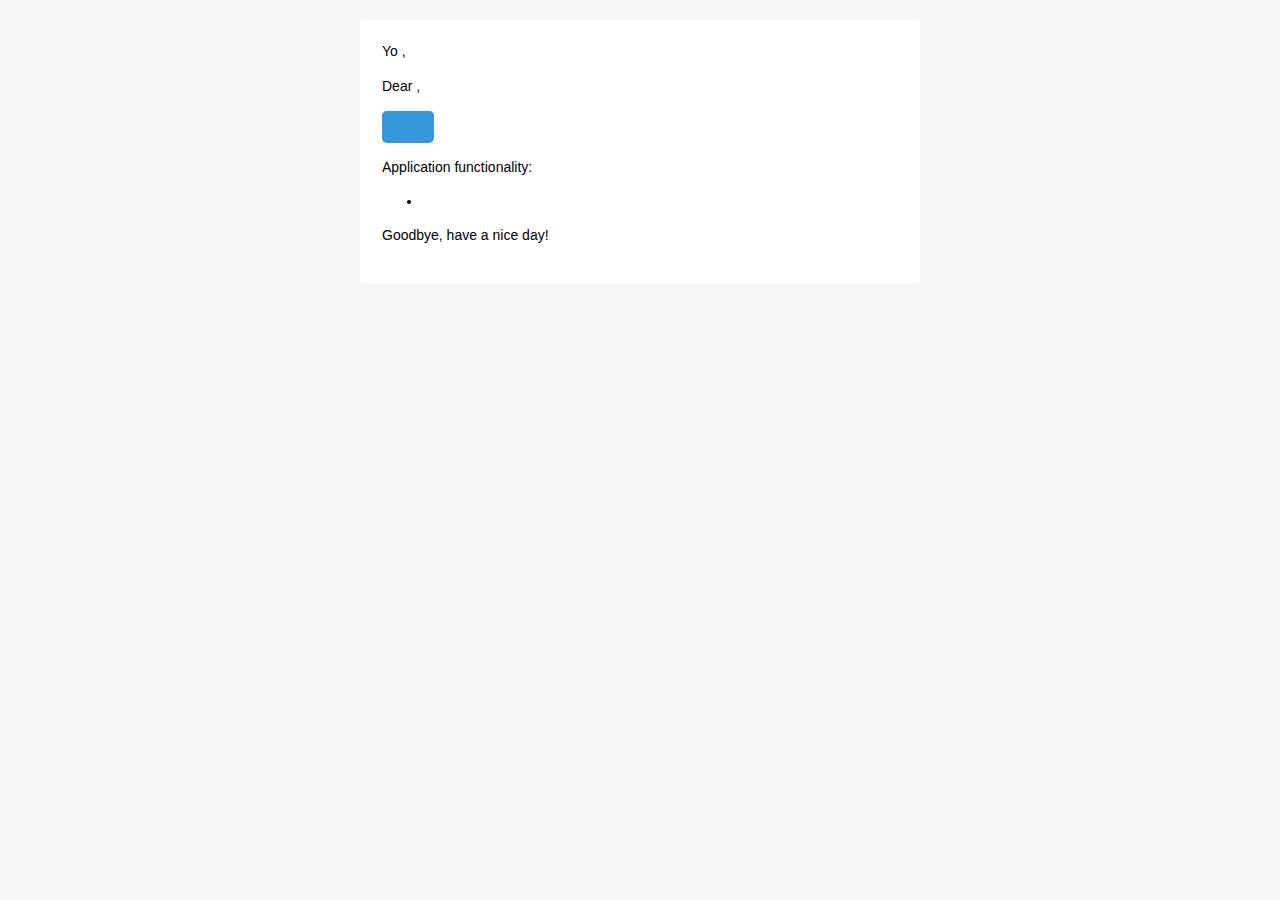
==== src/main/resources/templates/mail/cratead-tasksqty-email.html @ 27e4bd4c "second template of email" ====
<!doctype html>
<html xmlns="http://www.w3.org/1999/xhtml" xmlns:th="http://www.thymeleaf.org">
<head>
    <meta name="viewport" content="width=device-width">
    <meta http-equiv="Content-Type" content="text/html; charset=UTF-8">
    <title>Trello Card</title>
    <style>
        @media only screen and (max-width: 620px) {
            table[class=body] h1 {
                font-size: 28px !important;
                margin-bottom: 10px !important;
            }
            table[class=body] p,
            table[class=body] ul,
            table[class=body] ol,
            table[class=body] td,
            table[class=body] span,
            table[class=body] a {
                font-size: 16px !important;
            }
            table[class=body] .wrapper,
            table[class=body] .article {
                padding: 10px !important;
            }
            table[class=body] .content {
                padding: 0 !important;
            }
            table[class=body] .container {
                padding: 0 !important;
                width: 100% !important;
            }
            table[class=body] .main {
                border-left-width: 0 !important;
                border-radius: 0 !important;
                border-right-width: 0 !important;
            }
            table[class=body] .btn table {
                width: 100% !important;
            }
            table[class=body] .btn a {
                width: 100% !important;
            }
            table[class=body] .img-responsive {
                height: auto !important;
                max-width: 100% !important;
                width: auto !important;
            }
        }
        @media all {
            .ExternalClass {
                width: 100%;
            }
            .ExternalClass,
            .ExternalClass p,
            .ExternalClass span,
            .ExternalClass font,
            .ExternalClass td,
            .ExternalClass div {
                line-height: 100%;
            }
            .apple-link a {
                color: inherit !important;
                font-family: inherit !important;
                font-size: inherit !important;
                font-weight: inherit !important;
                line-height: inherit !important;
                text-decoration: none !important;
            }
            .btn-primary table td:hover {
                background-color: #34495e !important;
            }
            .btn-primary a:hover {
                background-color: #34495e !important;
                border-color: #34495e !important;
            }
        }
    </style>
</head>
<body class="" style="background-color: #f6f6f6; font-family: sans-serif; -webkit-font-smoothing: antialiased; font-size: 14px; line-height: 1.4; margin: 0; padding: 0; -ms-text-size-adjust: 100%; -webkit-text-size-adjust: 100%;">
<table border="0" cellpadding="0" cellspacing="0" class="body" style="border-collapse: separate; mso-table-lspace: 0pt; mso-table-rspace: 0pt; width: 100%; background-color: #f6f6f6;">
    <tr>
        <td style="font-family: sans-serif; font-size: 14px; vertical-align: top;"> </td>
        <td class="container" style="font-family: sans-serif; font-size: 14px; vertical-align: top; display: block; Margin: 0 auto; max-width: 580px; padding: 10px; width: 580px;">
            <div class="content" style="box-sizing: border-box; display: block; Margin: 0 auto; max-width: 580px; padding: 10px;">
                <!-- START CENTERED WHITE CONTAINER -->
                <span class="preheader" style="color: transparent; display: none; height: 0; max-height: 0; max-width: 0; opacity: 0; overflow: hidden; mso-hide: all; visibility: hidden; width: 0;">PREVIEW_MESSAGE</span>
                <table class="main" style="border-collapse: separate; mso-table-lspace: 0pt; mso-table-rspace: 0pt; width: 100%; background: #ffffff; border-radius: 3px;">
                    <!-- START MAIN CONTENT AREA -->
                    <tr>
                        <td class="wrapper" style="font-family: sans-serif; font-size: 14px; vertical-align: top; box-sizing: border-box; padding: 20px;">
                            <table border="0" cellpadding="0" cellspacing="0" style="border-collapse: separate; mso-table-lspace: 0pt; mso-table-rspace: 0pt; width: 100%;">
                                <tr>
                                    <td style="font-family: sans-serif; font-size: 14px; vertical-align: top;">
                                        <p th:if="${is_friend}" style="font-family: sans-serif; font-size: 14px; font-weight: normal; margin: 0; Margin-bottom: 15px;">Yo <span th:text="${admin_config.getAdminName()}"></span>,</p>
                                        <p th:unless="${is_friend}" style="font-family: sans-serif; font-size: 14px; font-weight: normal; margin: 0; Margin-bottom: 15px;">Dear <span th:text="${admin_config.getAdminName()}"></span>,</p>
                                        <p style="font-family: sans-serif; font-size: 14px; font-weight: normal; margin: 0; Margin-bottom: 15px;" th:text="${message}"></p>
                                        <table border="0" cellpadding="0" cellspacing="0" class="btn btn-primary" style="border-collapse: separate; mso-table-lspace: 0pt; mso-table-rspace: 0pt; width: 100%; box-sizing: border-box;">
                                            <tbody>
                                            <tr>
                                                <td align="left" style="font-family: sans-serif; font-size: 14px; vertical-align: top; padding-bottom: 15px;">
                                                    <table th:if="${show_button}" border="0" cellpadding="0" cellspacing="0" style="border-collapse: separate; mso-table-lspace: 0pt; mso-table-rspace: 0pt; width: auto;">
                                                        <tbody>
                                                        <tr>
                                                            <td style="font-family: sans-serif; font-size: 14px; vertical-align: top; background-color: #3498db; border-radius: 5px; text-align: center;"> <a th:href="${tasks_url}" th:text="${button}" target="_blank" style="display: inline-block; color: #ffffff; background-color: #3498db; border: solid 1px #3498db; border-radius: 5px; box-sizing: border-box; cursor: pointer; text-decoration: none; font-size: 14px; font-weight: bold; margin: 0; padding: 12px 25px; text-transform: capitalize; border-color: #3498db;"></a> </td>
                                                        </tr>
                                                        </tbody>
                                                    </table>
                                                </td>
                                            </tr>
                                            </tbody>
                                        </table>
                                        <p style="font-family: sans-serif; font-size: 14px; font-weight: normal; margin: 0; Margin-bottom: 15px;">
                                            Application functionality:
                                        </p>
                                        <ul th:each="function : ${application_functionality}">
                                            <li th:text="${function}"></li>
                                        </ul>
                                        <p style="font-family: sans-serif; font-size: 14px; font-weight: normal; margin: 0; Margin-bottom: 15px;">Goodbye, have a nice day!</p>
                                    </td>
                                </tr>
                            </table>
                        </td>
                    </tr>
                    <!-- END MAIN CONTENT AREA -->
                </table>
                <!-- START FOOTER -->
                <div class="footer" style="clear: both; Margin-top: 10px; text-align: center; width: 100%;">
                    <table border="0" cellpadding="0" cellspacing="0" style="border-collapse: separate; mso-table-lspace: 0pt; mso-table-rspace: 0pt; width: 100%;">
                        <tr>
                            <td class="content-block" style="font-family: sans-serif; vertical-align: top; padding-bottom: 10px; padding-top: 10px; font-size: 12px; color: #999999; text-align: center;">
                                <span th:text="${company_name}" class="apple-link" style="color: #999999; font-size: 12px; text-align: center;"></span><br/>
                                <span th:text="${company_goal}" class="apple-link" style="color: #999999; font-size: 12px; text-align: center;"></span><br/>
                                <span th:text="${company_email}" class="apple-link" style="color: #999999; font-size: 12px; text-align: center;"></span><br/>
                                <span th:text="${company_phone}" class="apple-link" style="color: #999999; font-size: 12px; text-align: center;"></span><br/>
                            </td>
                        </tr>
                    </table>
                </div>
                <!-- END FOOTER -->
                <!-- END CENTERED WHITE CONTAINER -->
            </div>
        </td>
        <td style="font-family: sans-serif; font-size: 14px; vertical-align: top;"> </td>
    </tr>
</table>
</body>
</html>
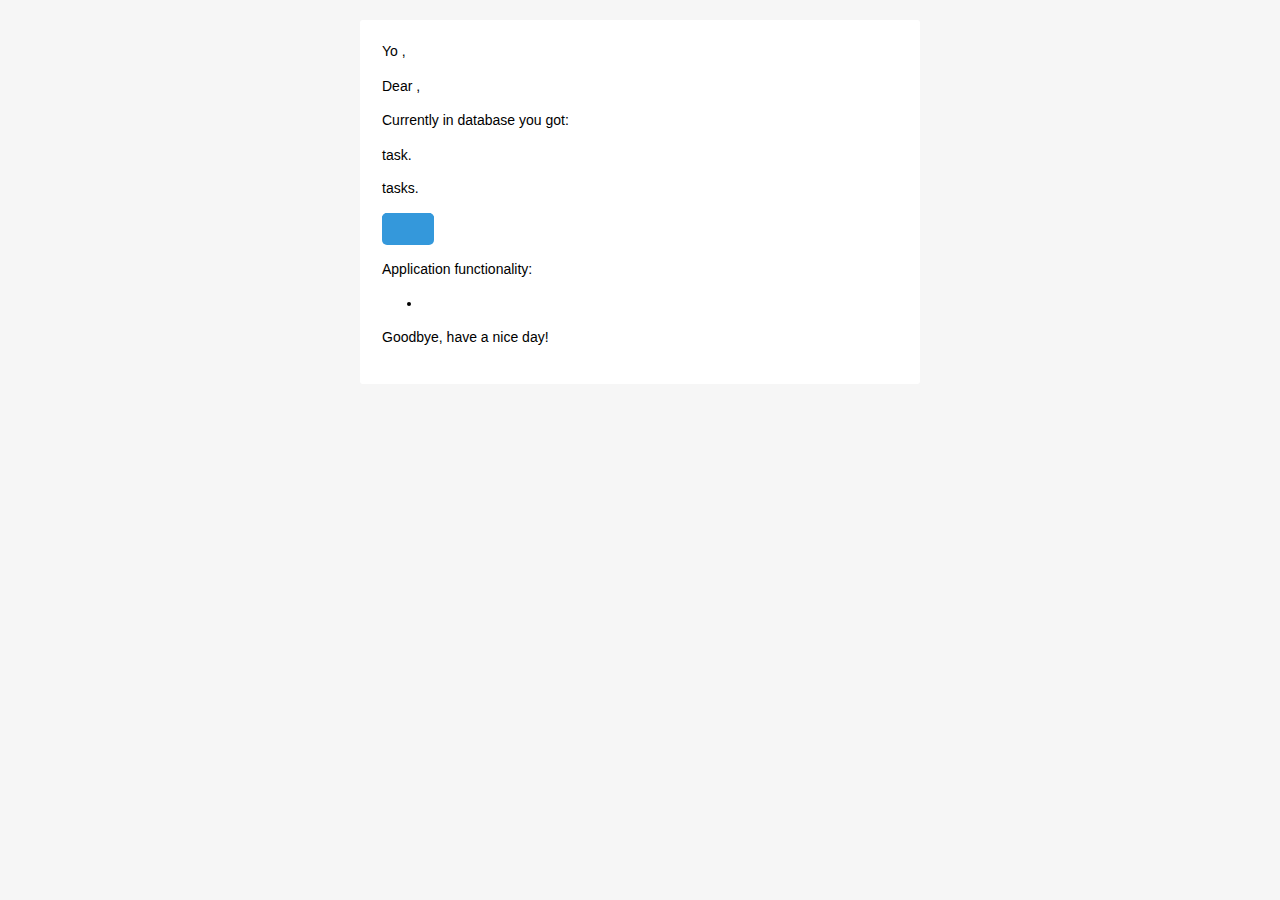
==== commit 4db90ff9: "logic + text in html" ====
--- a/src/main/resources/templates/mail/cratead-tasksqty-email.html
+++ b/src/main/resources/templates/mail/cratead-tasksqty-email.html
@@ -93,7 +93,10 @@
                                     <td style="font-family: sans-serif; font-size: 14px; vertical-align: top;">
                                         <p th:if="${is_friend}" style="font-family: sans-serif; font-size: 14px; font-weight: normal; margin: 0; Margin-bottom: 15px;">Yo <span th:text="${admin_config.getAdminName()}"></span>,</p>
                                         <p th:unless="${is_friend}" style="font-family: sans-serif; font-size: 14px; font-weight: normal; margin: 0; Margin-bottom: 15px;">Dear <span th:text="${admin_config.getAdminName()}"></span>,</p>
-                                        <p style="font-family: sans-serif; font-size: 14px; font-weight: normal; margin: 0; Margin-bottom: 15px;" th:text="${message}"></p>
+                                        <p style="font-family: sans-serif; font-size: 14px; font-weight: normal; margin: 0; Margin-bottom: 15px;">
+                                            Currently in database you got: <span th:text="${message}"></span>
+                                            <p th:if="${message == 1}"> task.
+                                            <p th:unless="${message == 1}"> tasks.
                                         <table border="0" cellpadding="0" cellspacing="0" class="btn btn-primary" style="border-collapse: separate; mso-table-lspace: 0pt; mso-table-rspace: 0pt; width: 100%; box-sizing: border-box;">
                                             <tbody>
                                             <tr>
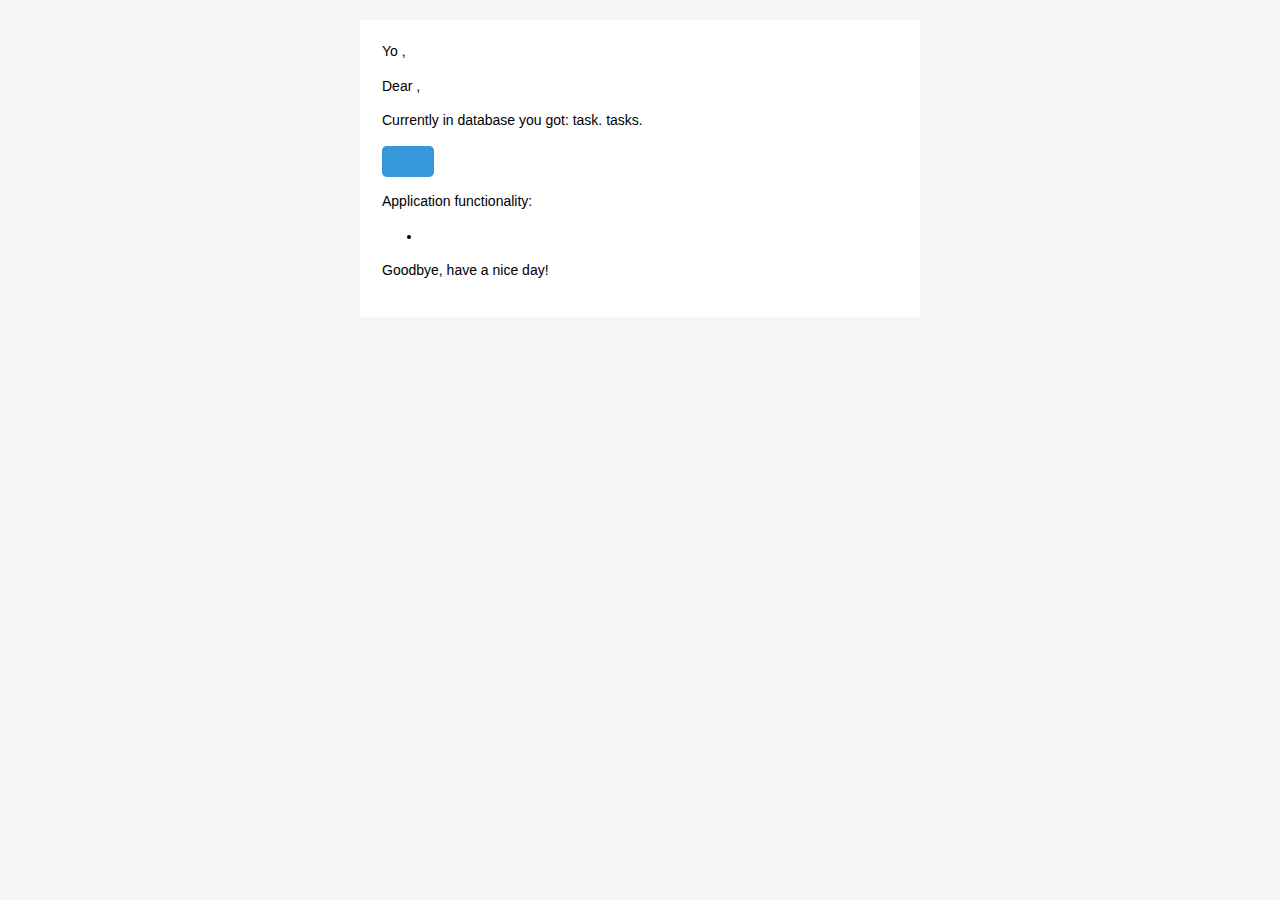
==== commit 7b07d55b: "html changes" ====
--- a/src/main/resources/templates/mail/cratead-tasksqty-email.html
+++ b/src/main/resources/templates/mail/cratead-tasksqty-email.html
@@ -94,9 +94,9 @@
                                         <p th:if="${is_friend}" style="font-family: sans-serif; font-size: 14px; font-weight: normal; margin: 0; Margin-bottom: 15px;">Yo <span th:text="${admin_config.getAdminName()}"></span>,</p>
                                         <p th:unless="${is_friend}" style="font-family: sans-serif; font-size: 14px; font-weight: normal; margin: 0; Margin-bottom: 15px;">Dear <span th:text="${admin_config.getAdminName()}"></span>,</p>
                                         <p style="font-family: sans-serif; font-size: 14px; font-weight: normal; margin: 0; Margin-bottom: 15px;">
-                                            Currently in database you got: <span th:text="${message}"></span>
-                                            <p th:if="${message == 1}"> task.
-                                            <p th:unless="${message == 1}"> tasks.
+                                            Currently in database you got: <span th:text="${tasksCount}"></span>
+                                            <span th:if="${tasksCount == 1}"> task.</span>
+                                            <span th:unless="${tasksCount == 1}"> tasks.</span>
                                         <table border="0" cellpadding="0" cellspacing="0" class="btn btn-primary" style="border-collapse: separate; mso-table-lspace: 0pt; mso-table-rspace: 0pt; width: 100%; box-sizing: border-box;">
                                             <tbody>
                                             <tr>
